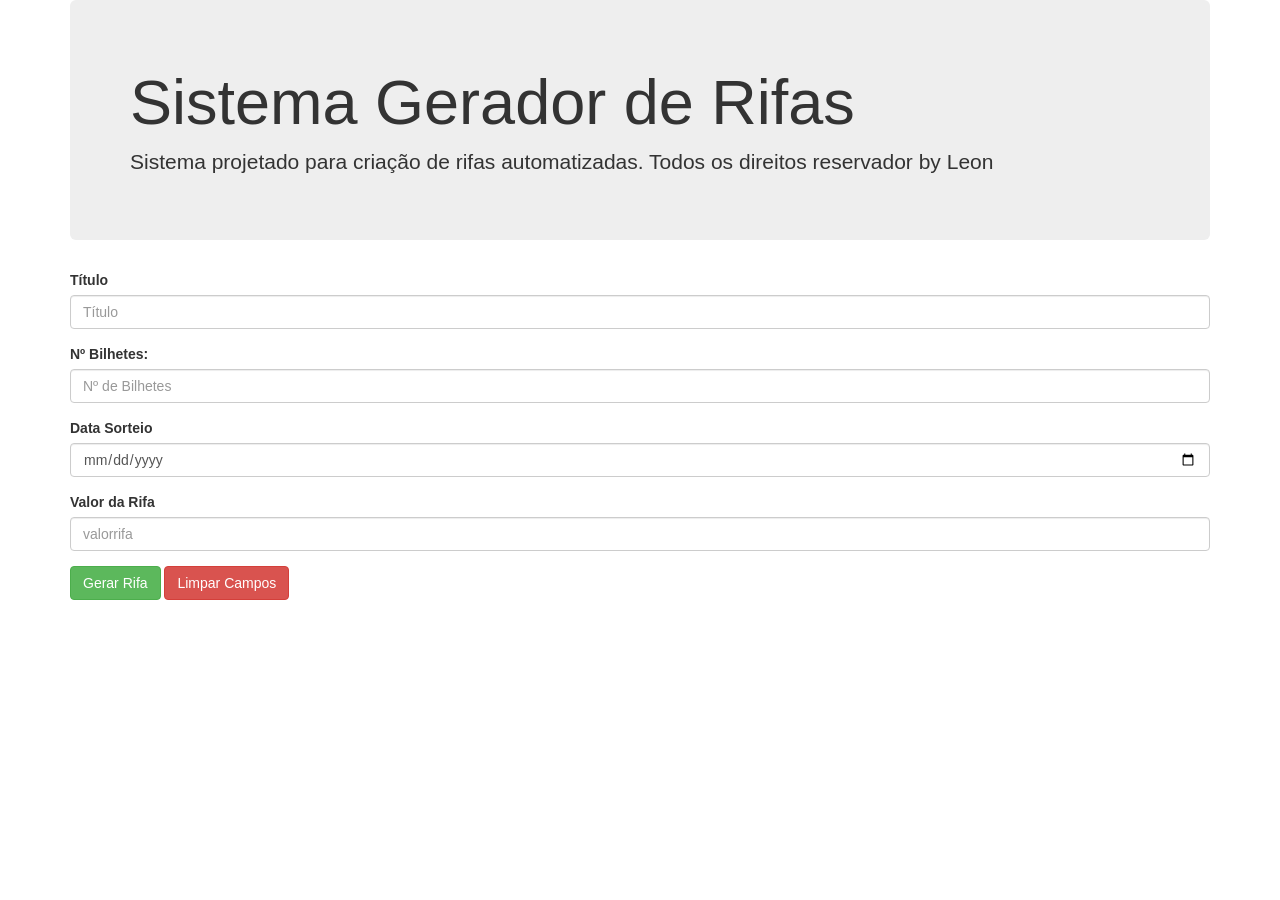
==== index.html @ 0985b004 "commit" ====
<!DOCTYPE html>
<html>
   
<head>
    <meta charset="utf-8">
    <meta http-equiv="X-UA-Compatible" content="IE=edge">
    <meta name="viewport" content="width=device-width, initial-scale=1">
    <title>Sistema de RIFA </title>
    <link href="https://fonts.googleapis.com/css?family=Open+Sans:300,400,700" rel="stylesheet">
    <link rel="stylesheet" href="https://maxcdn.bootstrapcdn.com/bootstrap/3.3.7/css/bootstrap.min.css" integrity="sha384-BVYiiSIFeK1dGmJRAkycuHAHRg32OmUcww7on3RYdg4Va+PmSTsz/K68vbdEjh4u" crossorigin="anonymous">
</head>

<body>
    <div class="container">
        <div class="jumbotron">
            <h1>Sistema Gerador de Rifas</h1>
            <p>Sistema projetado para criação de rifas automatizadas.
            Todos os direitos reservador by Leon</p>
           
        </div>
        <form method="POST" action="Rifa/rifa.php">
              <div class="form-group">
                <label for="nome">Título</label>
                <input type="text" class="form-control" name="titulo" placeholder="Título">
              </div>
              <div class="form-group">
                <label for="nbilhetes">Nº Bilhetes:</label>
                <input type="number" class="form-control" name="nbilhetes" placeholder="Nº de Bilhetes">
              </div>
               <div class="form-group">
                <label for="data">Data Sorteio</label>
                <input type="date" class="form-control" name="datasorteio" placeholder="Data do Sorteio">
              </div>
               <div class="form-group">
                <label for="valor">Valor da Rifa</label>
                <input type="number" class="form-control" name="valor" placeholder="valorrifa">
              </div>
               <div class="form-group">
                  <button type="submit" class="btn btn-success">Gerar Rifa</button>
                   <button type="reset" class="btn btn-danger">Limpar Campos</button>
               </div>
        </form>
    </div>
</body>

</html>
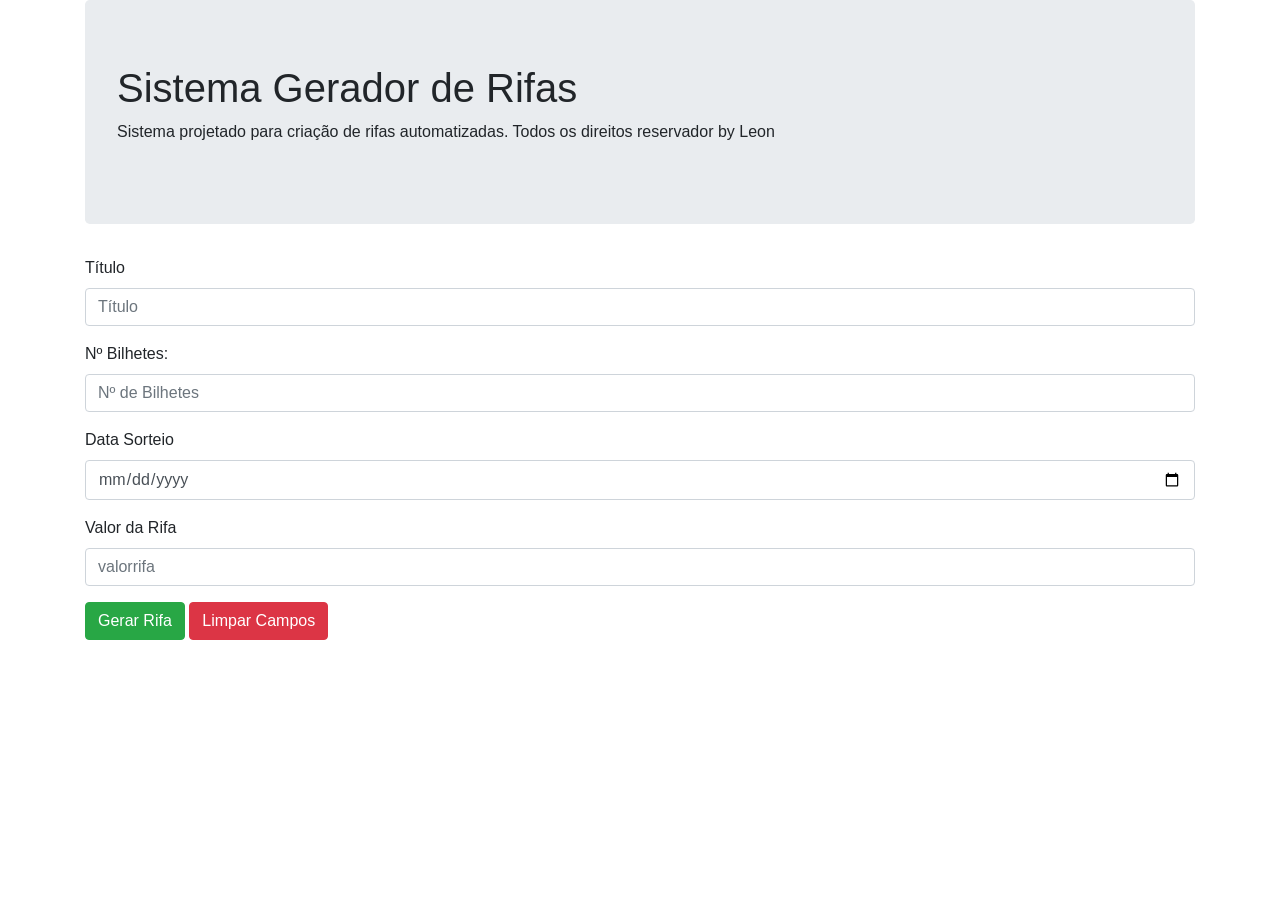
==== commit 6accee0a: "commit" ====
--- a/index.html
+++ b/index.html
@@ -7,7 +7,7 @@
     <meta name="viewport" content="width=device-width, initial-scale=1">
     <title>Sistema de RIFA </title>
     <link href="https://fonts.googleapis.com/css?family=Open+Sans:300,400,700" rel="stylesheet">
-    <link rel="stylesheet" href="https://maxcdn.bootstrapcdn.com/bootstrap/3.3.7/css/bootstrap.min.css" integrity="sha384-BVYiiSIFeK1dGmJRAkycuHAHRg32OmUcww7on3RYdg4Va+PmSTsz/K68vbdEjh4u" crossorigin="anonymous">
+    <link rel="stylesheet" href="https://stackpath.bootstrapcdn.com/bootstrap/4.1.3/css/bootstrap.min.css" integrity="sha384-MCw98/SFnGE8fJT3GXwEOngsV7Zt27NXFoaoApmYm81iuXoPkFOJwJ8ERdknLPMO" crossorigin="anonymous">
 </head>
 
 <body>
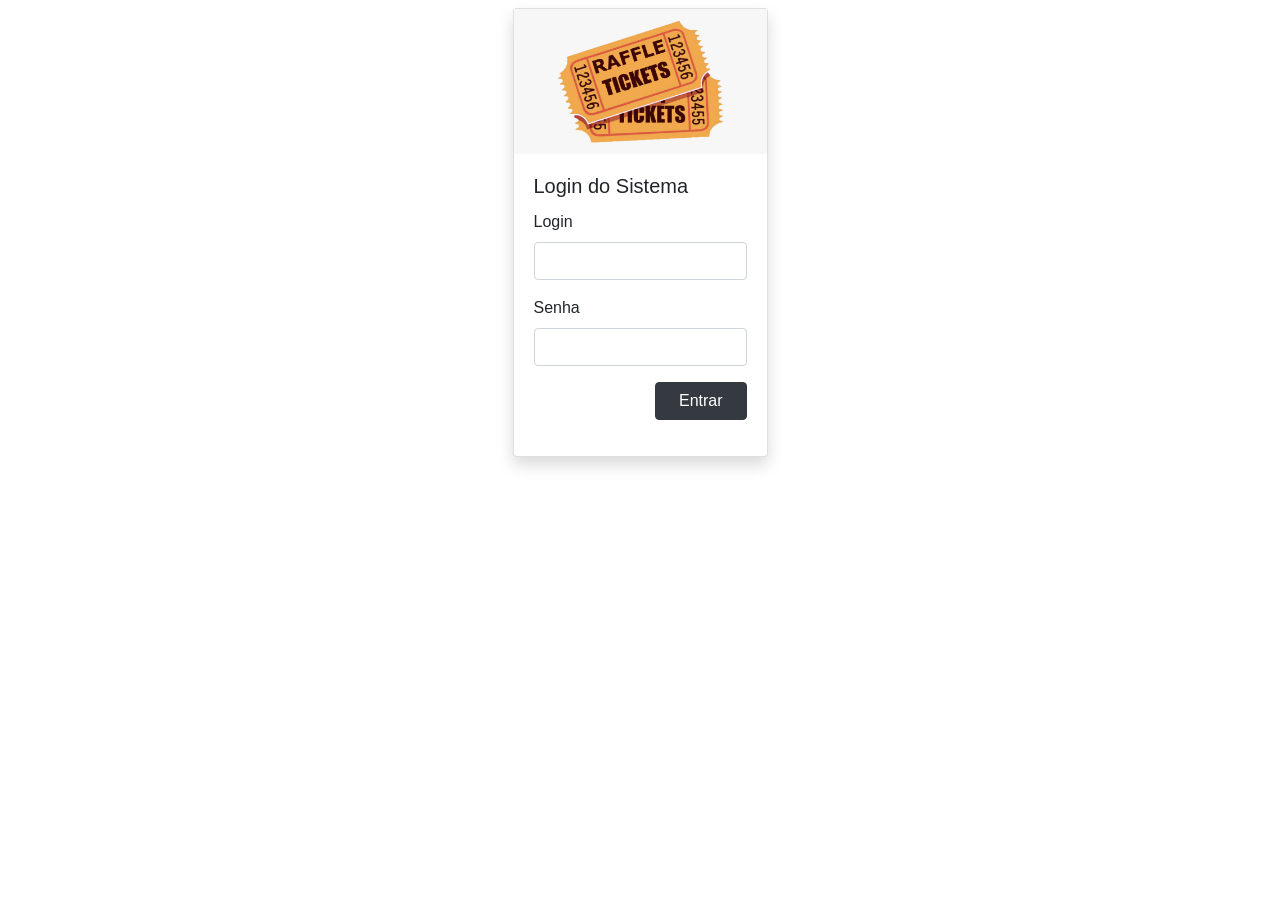
==== commit 7b1f0c63: "commit" ====
--- a/index.html
+++ b/index.html
@@ -1,46 +1,49 @@
 <!DOCTYPE html>
-<html>
-   
+<html lang="pt-br">
 <head>
-    <meta charset="utf-8">
+    <meta charset="UTF-8">
     <meta http-equiv="X-UA-Compatible" content="IE=edge">
-    <meta name="viewport" content="width=device-width, initial-scale=1">
-    <title>Sistema de RIFA </title>
-    <link href="https://fonts.googleapis.com/css?family=Open+Sans:300,400,700" rel="stylesheet">
-    <link rel="stylesheet" href="https://stackpath.bootstrapcdn.com/bootstrap/4.1.3/css/bootstrap.min.css" integrity="sha384-MCw98/SFnGE8fJT3GXwEOngsV7Zt27NXFoaoApmYm81iuXoPkFOJwJ8ERdknLPMO" crossorigin="anonymous">
+    <meta name="viewport" content="width=device-width, initial-scale=1.0">
+    <link rel="stylesheet" href="css/bootstrap.css">
+    <link rel="stylesheet" href="css/style.css">
+    <link rel="stylesheet" href="libs/fontawesome/css/all.css">
+    <link rel="stylesheet" href="libs/sweetAlert/dist/sweetalert2.css">
+    <link rel="stylesheet" href="libs/DataTables/datatables.css">
+    <title>Sistema de gerenciamento de rifas</title>
 </head>
+<body>
+    
+    <div class="container mt-2">
+        <div class="row justify-content-center">
+            <div class="col-12 col-sm-6 col-md-3">
+                <div class="card shadow">
+                    <img class="img-fluid" src="img/rifa.png" alt="rifa">
+                    <div class="card-body">
+                        <h5 class="card-title">Login do Sistema</h5>
+                        <form>
+                            <div class="form-group">
+                                <label>Login</label>
+                                <input type="text" name="" id="login" class="form-control">
+                            </div>
+                            <div class="form-group">
+                                <label>Senha</label>
+                                <input type="password" name="" id="senha-login" class="form-control">
+                            </div>
+                            <div class="form-group row justify-content-end">
+                                <div class="col-12 col-sm-8 col-md-6">
+                                    <a class="btn btn-dark btn-block" href="sistema.html">
+                                        Entrar
+                                    </a>
+                                </div>
+                            </div>
+                        </form>
+                    </div>
+                </div>
+            </div>
+        </div>
+    </div>
 
-<body>
-    <div class="container">
-        <div class="jumbotron">
-            <h1>Sistema Gerador de Rifas</h1>
-            <p>Sistema projetado para criação de rifas automatizadas.
-            Todos os direitos reservador by Leon</p>
-           
-        </div>
-        <form method="POST" action="Rifa/rifa.php">
-              <div class="form-group">
-                <label for="nome">Título</label>
-                <input type="text" class="form-control" name="titulo" placeholder="Título">
-              </div>
-              <div class="form-group">
-                <label for="nbilhetes">Nº Bilhetes:</label>
-                <input type="number" class="form-control" name="nbilhetes" placeholder="Nº de Bilhetes">
-              </div>
-               <div class="form-group">
-                <label for="data">Data Sorteio</label>
-                <input type="date" class="form-control" name="datasorteio" placeholder="Data do Sorteio">
-              </div>
-               <div class="form-group">
-                <label for="valor">Valor da Rifa</label>
-                <input type="number" class="form-control" name="valor" placeholder="valorrifa">
-              </div>
-               <div class="form-group">
-                  <button type="submit" class="btn btn-success">Gerar Rifa</button>
-                   <button type="reset" class="btn btn-danger">Limpar Campos</button>
-               </div>
-        </form>
-    </div>
+    <script src="js/jquery-3.6.0.js"></script>
+    <script src="js/bootstrap.js"></script>
 </body>
-
 </html>
--- a/css/style.css
+++ b/css/style.css
@@ -0,0 +1,3 @@
+#mylogo {
+    width: 2rem;
+}
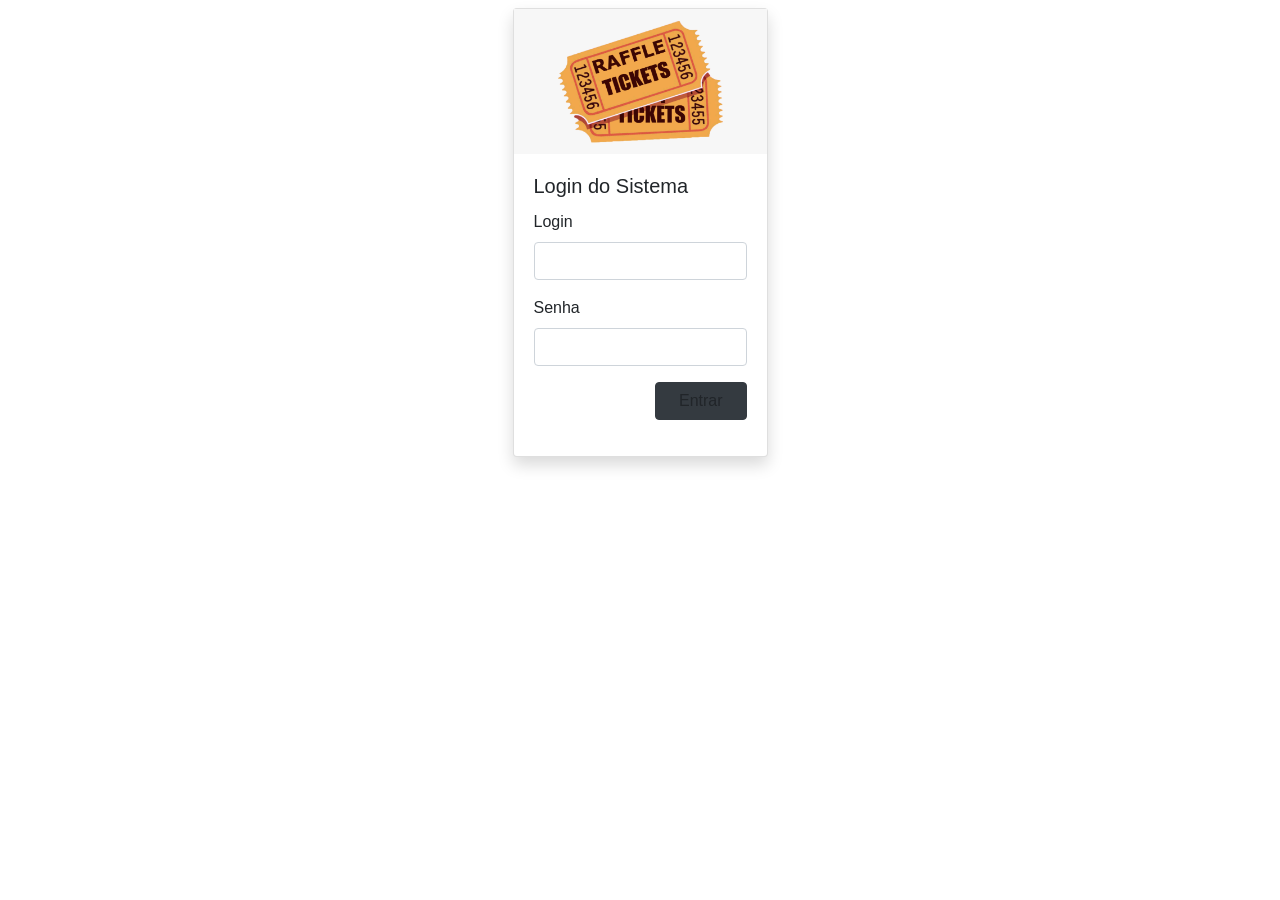
==== commit 3d4c791e: "commit" ====
--- a/index.html
+++ b/index.html
@@ -20,18 +20,18 @@
                     <img class="img-fluid" src="img/rifa.png" alt="rifa">
                     <div class="card-body">
                         <h5 class="card-title">Login do Sistema</h5>
-                        <form>
+                        <form id="form-login">
                             <div class="form-group">
                                 <label>Login</label>
-                                <input type="text" name="" id="login" class="form-control">
+                                <input type="text" name="LOGIN" id="LOGIN" class="form-control">
                             </div>
                             <div class="form-group">
                                 <label>Senha</label>
-                                <input type="password" name="" id="senha-login" class="form-control">
+                                <input type="password" name="SENHA" id="SENHA" class="form-control">
                             </div>
                             <div class="form-group row justify-content-end">
                                 <div class="col-12 col-sm-8 col-md-6">
-                                    <a class="btn btn-dark btn-block" href="sistema.html">
+                                    <a class="btn btn-dark btn-block btn-login" >
                                         Entrar
                                     </a>
                                 </div>
@@ -42,8 +42,10 @@
             </div>
         </div>
     </div>
-
+    
+    
     <script src="js/jquery-3.6.0.js"></script>
     <script src="js/bootstrap.js"></script>
+    <script src="src/vendedor/controle/login-vendedor.js"></script>
 </body>
 </html>
